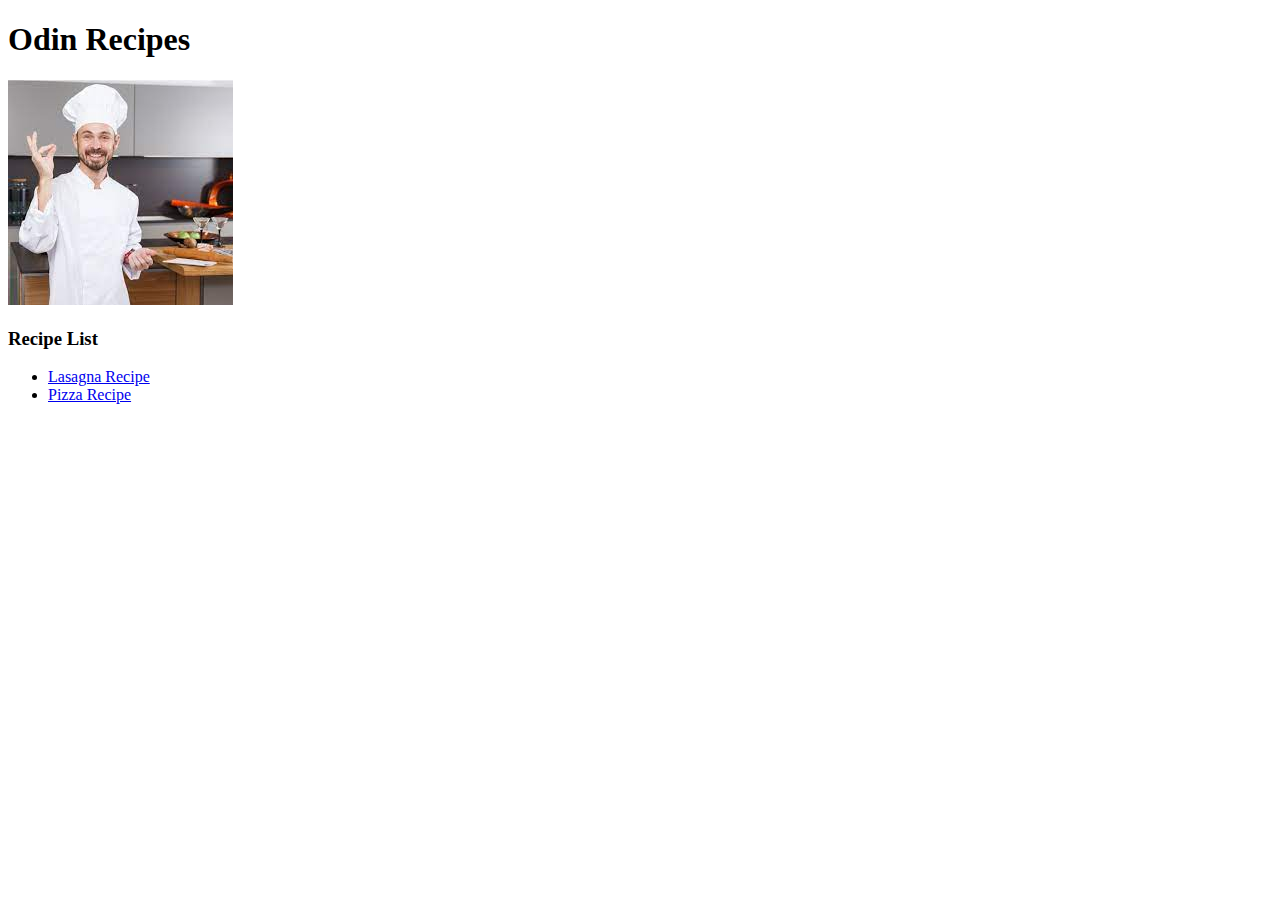
==== index.html @ bf687f29 "Create index files for the recipes" ====
<!DOCTYPE html>
<html lang="en">
<head>
    <meta charset="UTF-8">
    <meta http-equiv="X-UA-Compatible" content="IE=edge">
    <meta name="viewport" content="width=device-width, initial-scale=1.0">
    <title>Main Recipe Page</title>
</head>
<body>
    <h1>Odin Recipes</h1>
    <img src="./images/chef.jpeg">
    <h3>Recipe List</h3>
    <ul>
        <li><a href="./recipes/lasagna.html">Lasagna Recipe</a></li>
        <li><a href="./recipes/pizza.html">Pizza Recipe</a></li>
    </ul>
</body>
</html>
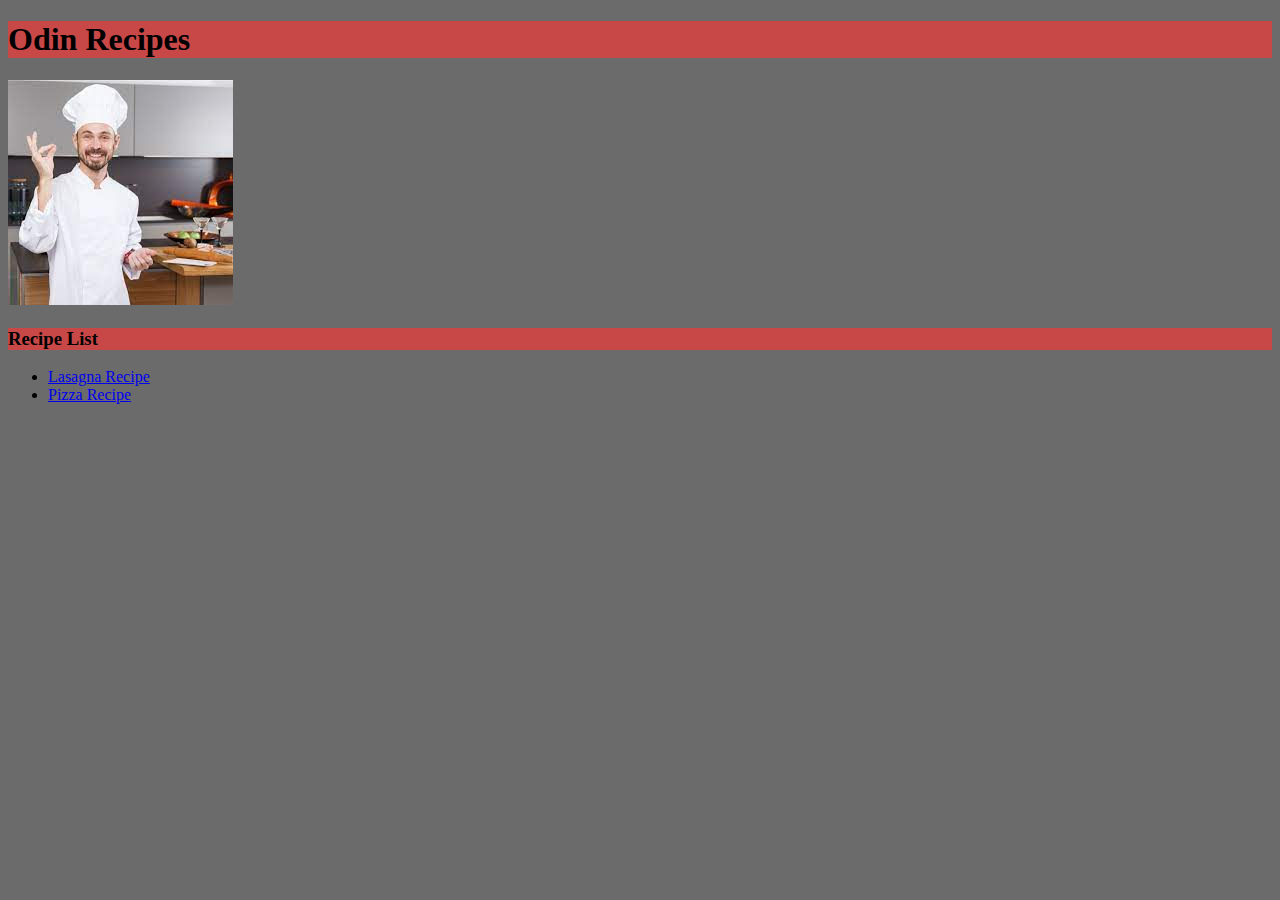
==== commit 578ee13a: "Add CSS file for each page" ====
--- a/index.html
+++ b/index.html
@@ -5,14 +5,15 @@
     <meta http-equiv="X-UA-Compatible" content="IE=edge">
     <meta name="viewport" content="width=device-width, initial-scale=1.0">
     <title>Main Recipe Page</title>
+    <link rel="stylesheet" href="./style.css">
 </head>
 <body>
-    <h1>Odin Recipes</h1>
+    <h1 class="heading 1">Odin Recipes</h1>
     <img src="./images/chef.jpeg">
-    <h3>Recipe List</h3>
+    <h3 class="heading 3">Recipe List</h3>
     <ul>
-        <li><a href="./recipes/lasagna.html">Lasagna Recipe</a></li>
-        <li><a href="./recipes/pizza.html">Pizza Recipe</a></li>
+        <li class="recipe-name"><a href="./recipes/lasagna.html">Lasagna Recipe</a></li>
+        <li class="recipe-name"><a href="./recipes/pizza.html">Pizza Recipe</a></li>
     </ul>
 </body>
 </html>
--- a/style.css
+++ b/style.css
@@ -0,0 +1,8 @@
+body {
+    background-color: rgb(107, 107, 107);
+    font-family: 'Times New Roman', Times, serif;
+}
+
+.heading {
+    background-color: rgb(200, 72, 72);
+}